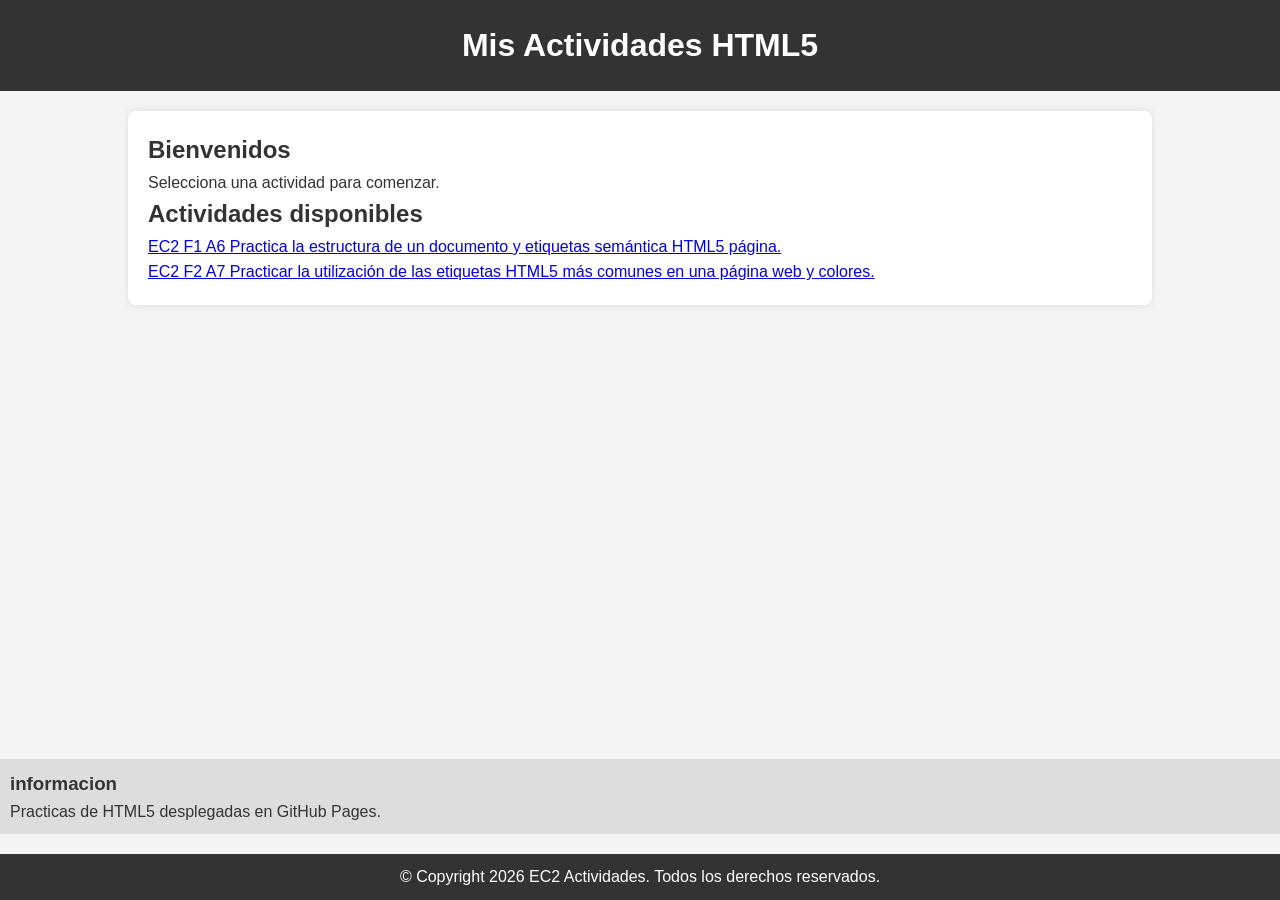
==== index.html @ c5781556 "Ajustes en readme y pagina de inicio para acceder a las paginas de las actividades" ====
<!doctype html>
<html lang="en">
  <head>
    <meta charset="UTF-8" />
    <meta name="viewport" content="width=device-width, initial-scale=1.0" />
    <link rel="stylesheet" href="styles.css" />
    <title>EC2 - Actividades</title>
  </head>
  <body>
    <header>
      <h1>Mis Actividades HTML5</h1>
    </header>

    <div class="container">
      <main>
        <section>
          <h2>Bienvenidos</h2>
          <p>Selecciona una actividad para comenzar.</p>
        </section>

        <article>
          <h2>Actividades disponibles</h2>
          <p>
            <a href="EC2_F1_A6/index.html"
              >EC2 F1 A6 Practica la estructura de un documento y etiquetas
              semántica HTML5 página.</a
            >
          </p>
          <p>
            <a href="EC2_F2_A7/index.html"
              >EC2 F2 A7 Practicar la utilización de las etiquetas HTML5 más
              comunes en una página web y colores.</a
            >
          </p>
        </article>
      </main>

      <aside>
        <h3>informacion</h3>
        <p>Practicas de HTML5 desplegadas en GitHub Pages.</p>
      </aside>
    </div>

    <footer>
      <p>© Copyright 2026 EC2 Actividades. Todos los derechos reservados.</p>
    </footer>
  </body>
  </body>
</html>
---- styles.css ----
* {
  margin: 0;
  padding: 0;
  box-sizing: border-box;
  font-family: Arial, sans-serif;
}

body {
  background-color: #f4f4f4;
  color: #333;
  line-height: 1.6;
  min-height: 100vh;
  display: flex;
  flex-direction: column;
}

header {
  background: #333;
  color: white;
  padding: 20px;
  text-align: center;
}

nav ul {
  list-style: none;
  padding: 0;
}

nav ul li {
  display: inline;
  margin: 0 15px;
}

nav a {
  color: white;
  text-decoration: none;
  font-weight: bold;
}

.container {
  flex: 1;
  display: flex;
  flex-direction: column;
}
main {
  width: 80%;
  margin: 20px auto;
  padding: 20px;
  background: white;
  border-radius: 8px;
  box-shadow: 0px 0px 10px rgba(0, 0, 0, 0.1);
}

aside {
  background: #ddd;
  padding: 10px;
  margin-top: auto;
}

footer {
  background: #333;
  color: white;
  text-align: center;
  padding: 10px;
  margin-top: 20px;
}
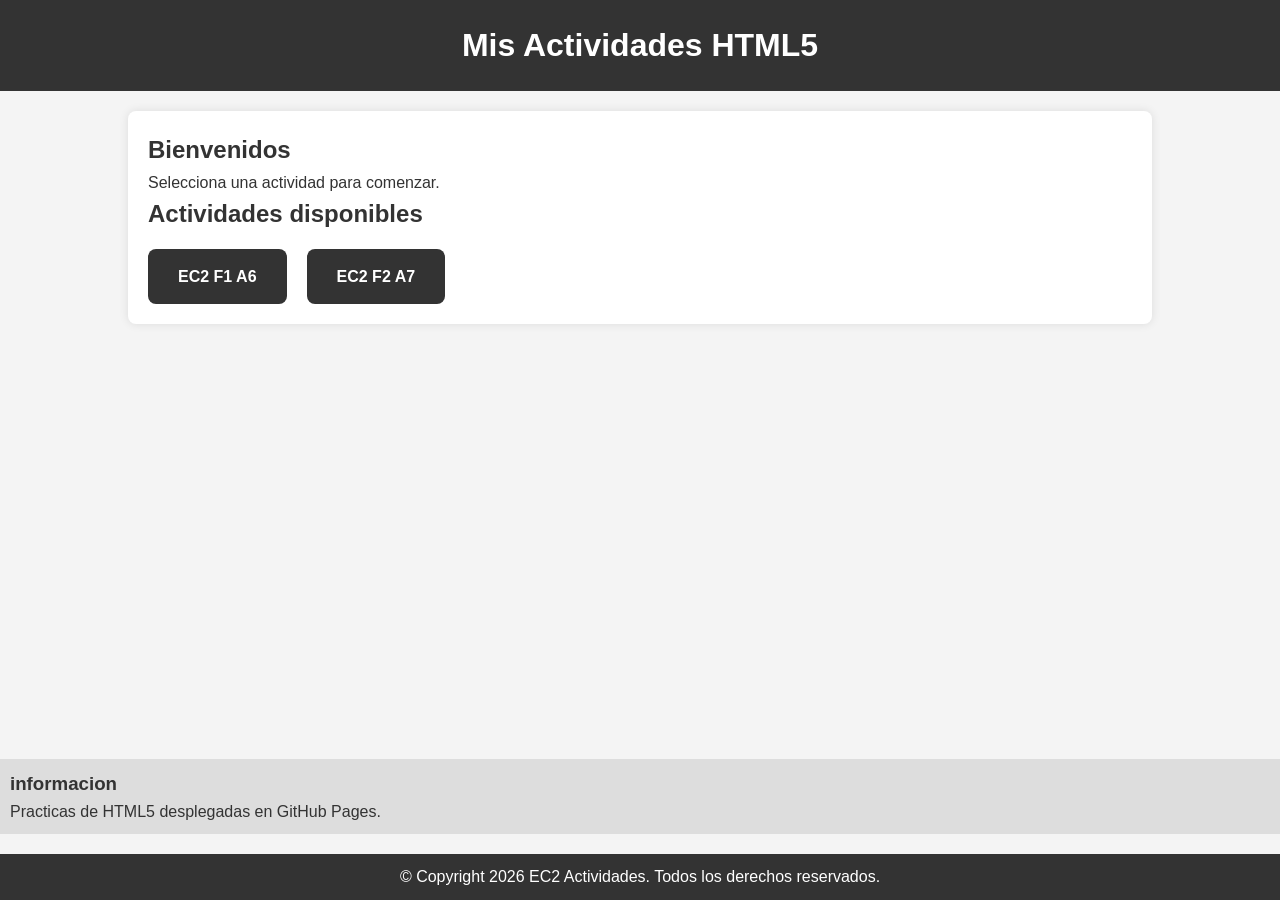
==== commit e8475459: "Ajustes menores en codigo de html principal y creacion de actividad numero 7" ====
--- a/index.html
+++ b/index.html
@@ -20,18 +20,12 @@
 
         <article>
           <h2>Actividades disponibles</h2>
-          <p>
-            <a href="EC2_F1_A6/index.html"
-              >EC2 F1 A6 Practica la estructura de un documento y etiquetas
-              semántica HTML5 página.</a
+            <div class="btn-group">
+              <a href="EC2_F1_A6/index.html" class="btn">EC2 F1 A6</a
             >
-          </p>
-          <p>
-            <a href="EC2_F2_A7/index.html"
-              >EC2 F2 A7 Practicar la utilización de las etiquetas HTML5 más
-              comunes en una página web y colores.</a
+            <a href="EC2_F2_A7/index.html" class="btn">EC2 F2 A7</a
             >
-          </p>
+            </div>
         </article>
       </main>
 
--- a/styles.css
+++ b/styles.css
@@ -51,6 +51,28 @@
   box-shadow: 0px 0px 10px rgba(0, 0, 0, 0.1);
 }
 
+.btn-group {
+  display: flex;
+  gap: 20px;
+  margin-top: 15px;
+}
+
+.btn {
+  padding: 15px 30px;
+  background-color: #333;
+  color: white;
+  text-decoration: none;
+  font-weight: bold;
+  font-size: 1rem;
+  border-radius: 8px;
+  text-align: center;
+  transition: background-color 0.3s;
+}
+
+.btn:hover {
+  background-color: #555;
+}
+
 aside {
   background: #ddd;
   padding: 10px;
